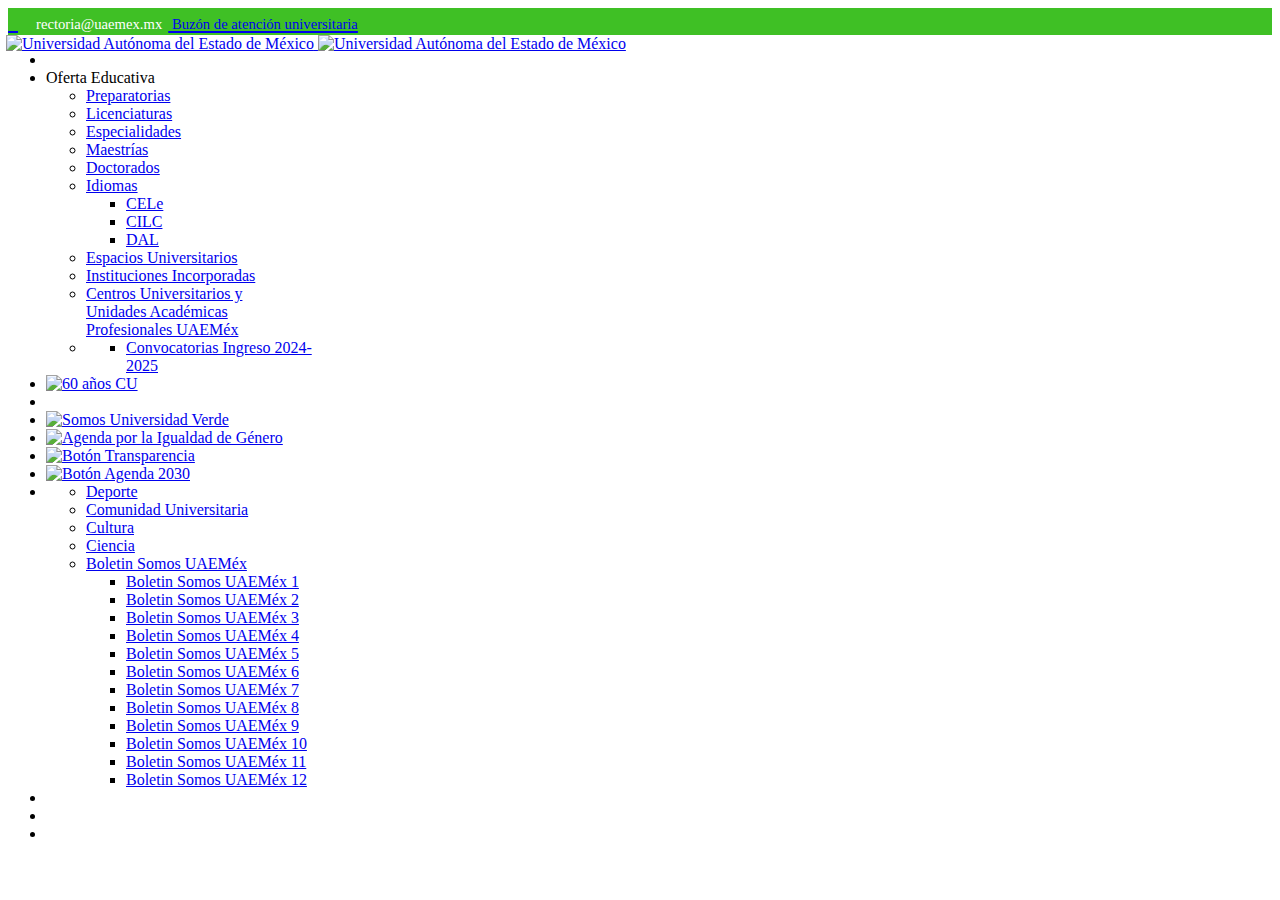
==== a.html @ 8c20fcdf "plantilla" ====
<!DOCTYPE html>
<html lang="en">

<head>
    <meta charset="UTF-8">
    <meta name="viewport" content="width=device-width, initial-scale=1.0">
    <script src="https://kit.fontawesome.com/536c7e6be4.js" crossorigin="anonymous"></script>
    <link href="https://cdn.jsdelivr.net/npm/bootstrap@5.1.3/dist/css/bootstrap.min.css" rel="stylesheet"
        integrity="sha384-1BmE4kWBq78iYhFldvKuhfTAU6auU8tT94WrHftjDbrCEXSU1oBoqyl2QvZ6jIW3" crossorigin="anonymous">
    <link rel="stylesheet" href="top.css">
    <title>Document</title>
</head>

<body>

    <section>
        <div class="body-wrapper">
            <div class="body-innerwrapper">
                <div id="sp-top-bar">
                    <div class="container">
                        <div class="container-inner">
                            <div class="row">
                                <div id="sp-top1" class="col-lg-6">
                                    <div class="sp-column text-center text-lg-start">
                                        <div class="sp-module ">
                                            <div class="sp-module-content">
                                                <div id="mod-custom113" class="mod-custom custom">
                                                    <p style="margin: 0px;"><a href="https://www.facebook.com/UAEMex"
                                                            target="_blank" rel="noopener"><i class="fa fa-facebook"
                                                                aria-hidden="true"></i>&nbsp;</a><a
                                                            href="https://twitter.com/UAEM_MX" target="_blank"
                                                            rel="noopener"><i class="fa-brands fa-x-twitter"
                                                                aria-hidden="true"></i>&nbsp;</a><a
                                                            href="https://www.youtube.com/channel/UCe8Se89aeErlTzKnwhFkOtQ"
                                                            target="_blank" rel="noopener"><i class="fa fa-youtube"
                                                                aria-hidden="true"></i></a>&nbsp;<a
                                                            href="https://www.instagram.com/uaemex_oficial/"
                                                            target="_blank" rel="noopener"><i
                                                                class="fab fa-instagram"></i></a>&nbsp;<a
                                                            href="https://www.tiktok.com/@uaemex" target="_blank"
                                                            rel="noopener"><i class="fab fa-tiktok"></i></a>
                                                        <!--span style="font-size: 19pt;"><a href="#"></a--><i
                                                            class="fa fa-envelope" style="color: #fff;"
                                                            aria-hidden="true"></i><span
                                                            style="font-size: 11pt; color: #fff;">
                                                            rectoria@uaemex.mx</span>
                                                        <!--span class="fa fa-phone" style="color:#fff" aria-hidden="true"> </span><a href="#"><span style="font-size: 12pt;"> 722 226 23 00</span></a>&nbsp;</span-->
                                                        <a href="https://atencion.uaemex.mx/" target="_blank"
                                                            rel="noopener" title="Buzón de atención universitaria"><img
                                                                src="https://www.uaemex.mx/images/headers/logos/Potro%20SAU-03.png"
                                                                alt="" width="10%"><span style="font-size: 11pt;"> Buzón
                                                                de
                                                                atención universitaria</span></a>
                                                    </p>
                                                </div>
                                            </div>
                                        </div>
                                    </div>
                                </div>

                                <div id="sp-top2" class="col-lg-6">
                                    <div class="sp-column text-center text-lg-end">
                                    </div>
                                </div>
                            </div>
                        </div>
                    </div>
                </div>
            </div>
        </div>
    </section>
    <section class="menu">
        <header id="sp-header">
            <div class="container">
                <div class="container-inner">
                    <div class="row" style="position: relative;">
                        <!-- Logo -->
                        <div id="sp-logo" class="col-auto">
                            <div class="sp-column">
                                <div class="logo"><a href="/">
                                        <img class="logo-image  d-none d-lg-inline-block"
                                            srcset="https://www.uaemex.mx/images/2024/logo_menu/uaem-dos-lineas.jpg 1x"
                                            src="https://www.uaemex.mx/images/2024/logo_menu/uaem-dos-lineas.jpg"
                                            height="100px" alt="Universidad Autónoma del Estado de México">
                                        <img class="logo-image-phone d-inline-block d-lg-none"
                                            src="https://www.uaemex.mx/images/2024/logo_menu/uaem-dos-lineas-movil.jpg"
                                            alt="Universidad Autónoma del Estado de México"></a></div>
                            </div>
                        </div>

                        <!-- Menu -->
                        <!-- <div id="sp-menu" class="col-auto flex-auto" style="position: static;">
                            <div class="sp-column d-flex justify-content-end align-items-center">
                                <nav class="sp-megamenu-wrapper d-flex" role="navigation">
                                    <ul class="sp-megamenu-parent menu-animation-fade-up d-none d-lg-block">
                                        <li class="sp-menu-item current-item active"></li>

                                        <li class="sp-menu-item sp-has-child"><span class=" sp-menu-separator">Oferta
                                                Educativa</span>
                                            <div class="sp-dropdown sp-dropdown-main sp-menu-right"
                                                style="width: 240px;">
                                                <div class="sp-dropdown-inner">
                                                    <ul class="sp-dropdown-items">
                                                        <li class="sp-menu-item"><a
                                                                href="/oferta-educativa/preparatorias.html">Preparatorias</a>
                                                        </li>
                                                        <li class="sp-menu-item"><a rel="noopener noreferrer"
                                                                href="http://dep.uaemex.mx/portal/departamentos/planesdeestudio.php"
                                                                target="_blank">Licenciaturas</a></li>
                                                        <li class="sp-menu-item"><a rel="noopener noreferrer"
                                                                href="https://siea.uaemex.mx/posgrados/oferta-acad%C3%A9mica/especialidades.html"
                                                                target="_blank">Especialidades</a></li>
                                                        <li class="sp-menu-item"><a rel="noopener noreferrer"
                                                                href="https://siea.uaemex.mx/posgrados/oferta-acad%C3%A9mica/maestr%C3%ADas.html"
                                                                target="_blank">Maestrías</a></li>
                                                        <li class="sp-menu-item"><a rel="noopener noreferrer"
                                                                href="https://siea.uaemex.mx/posgrados/oferta-acad%C3%A9mica/doctorados.html"
                                                                target="_blank">Doctorados</a></li>
                                                        <li class="sp-menu-item sp-has-child"><a href="#">Idiomas</a>
                                                            <div class="sp-dropdown sp-dropdown-sub sp-menu-right"
                                                                style="width: 240px;">
                                                                <div class="sp-dropdown-inner">
                                                                    <ul class="sp-dropdown-items">
                                                                        <li class="sp-menu-item"><a
                                                                                rel="noopener noreferrer"
                                                                                href="https://sev.uaemex.mx/idiomas/ense%C3%B1anza-de-lenguas.html"
                                                                                target="_blank">CELe</a></li>
                                                                        <li class="sp-menu-item"><a
                                                                                rel="noopener noreferrer"
                                                                                href="https://sev.uaemex.mx/idiomas/lengua-y-cultura/cursos.html"
                                                                                target="_blank">CILC</a></li>
                                                                        <li class="sp-menu-item"><a
                                                                                rel="noopener noreferrer"
                                                                                href="http://web.uaemex.mx/dal/"
                                                                                target="_blank">DAL</a></li>
                                                                    </ul>
                                                                </div>
                                                            </div>
                                                        </li>
                                                        <li class="sp-menu-item"><a
                                                                href="/oferta-educativa/espacios-universitarios.html">Espacios
                                                                Universitarios</a></li>
                                                        <li class="sp-menu-item"><a
                                                                href="/oferta-educativa/instituciones-incorporadas.html">Instituciones
                                                                Incorporadas</a></li>
                                                        <li class="sp-menu-item"><a rel="noopener noreferrer"
                                                                href="https://dcuuaprab.uaemex.mx/"
                                                                target="_blank">Centros Universitarios y Unidades
                                                                Académicas Profesionales UAEMéx</a></li>
                                                        <li class="sp-menu-item sp-has-child">
                                                            <div class="sp-dropdown sp-dropdown-sub sp-menu-right"
                                                                style="width: 240px;">
                                                                <div class="sp-dropdown-inner">
                                                                    <ul class="sp-dropdown-items">
                                                                        <li class="sp-menu-item"><a
                                                                                href="/oferta-educativa/aspirantes/convocatorias-ingreso-2024-2025.html">Convocatorias
                                                                                Ingreso 2024-2025</a></li>
                                                                    </ul>
                                                                </div>
                                                            </div>
                                                        </li>
                                                    </ul>
                                                </div>
                                            </div>
                                        </li>


                                        <li class="sp-menu-item"><a href="/60-años-cu.html"><img
                                                    src="https://www.uaemex.mx/images/2024/iconos/60A-50x45px.png#joomlaImage://local-images/2024/iconos/60A-50x45px.png?width=50&height=45"
                                                    alt="60 años CU"></a></li>
                                        <li class="sp-menu-item"></li>
                                        <li class="sp-menu-item"><a href="/somos-universidad-verde.html"><img
                                                    src="https://www.uaemex.mx/images/2024/iconos/Boton_Verde.png#joomlaImage://local-images/2024/iconos/Boton_Verde.png?width=90&height=45"
                                                    alt="Somos Universidad Verde"></a></li>
                                        <li class="sp-menu-item"><a
                                                href="/mi-universidad/agenda-por-la-igualdad-de-genero.html"><img
                                                    src="https://www.uaemex.mx/images/2024/logo_menu/Boton_Agenda.png#joomlaImage://local-images/2024/logo_menu/Boton_Agenda.png?width=90&height=45"
                                                    alt="Agenda por la Igualdad de Género"></a></li>
                                        <li class="sp-menu-item"><a rel="noopener noreferrer"
                                                href="http://transparencia.uaemex.mx/" target="_blank"><img
                                                    src="https://www.uaemex.mx/images/2024/logo_menu/trasnparencia.png#joomlaImage://local-images/2024/logo_menu/trasnparencia.png?width=90&height=45"
                                                    alt="Botón Transparencia"></a></li>
                                        <li class="sp-menu-item"><a rel="noopener noreferrer"
                                                href="http://www.apoyoacademico.uaemex.mx/daaee/agenda2030.php"
                                                target="_blank"><img
                                                    src="https://www.uaemex.mx/images/2024/logo_menu/agenda2030.png#joomlaImage://local-images/2024/logo_menu/agenda2030.png?width=73&height=45"
                                                    alt="Botón Agenda 2030"></a></li>
                                        <li class="sp-menu-item sp-has-child">
                                            <div class="sp-dropdown sp-dropdown-main sp-menu-right"
                                                style="width: 240px;">
                                                <div class="sp-dropdown-inner">
                                                    <ul class="sp-dropdown-items">
                                                        <li class="sp-menu-item"><a
                                                                href="/somos-uaeméx/deporte.html">Deporte</a></li>
                                                        <li class="sp-menu-item"><a
                                                                href="/somos-uaeméx/comunidad-universitaria.html">Comunidad
                                                                Universitaria</a></li>
                                                        <li class="sp-menu-item"><a
                                                                href="/somos-uaeméx/cultura.html">Cultura</a></li>
                                                        <li class="sp-menu-item"><a
                                                                href="/somos-uaeméx/ciencia.html">Ciencia</a></li>
                                                        <li class="sp-menu-item sp-has-child"><a
                                                                href="/somos-uaeméx/boletín.html">Boletin Somos
                                                                UAEMéx</a>
                                                            <div class="sp-dropdown sp-dropdown-sub sp-menu-right"
                                                                style="width: 240px;">
                                                                <div class="sp-dropdown-inner">
                                                                    <ul class="sp-dropdown-items">
                                                                        <li class="sp-menu-item"><a
                                                                                href="/somos-uaeméx/boletín/boletín-1.html">Boletin
                                                                                Somos UAEMéx 1</a></li>
                                                                        <li class="sp-menu-item"><a
                                                                                href="/somos-uaeméx/boletín/boletín-2.html">Boletin
                                                                                Somos UAEMéx 2</a></li>
                                                                        <li class="sp-menu-item"><a
                                                                                href="/somos-uaeméx/boletín/boletín-3.html">Boletin
                                                                                Somos UAEMéx 3</a></li>
                                                                        <li class="sp-menu-item"><a
                                                                                href="/somos-uaeméx/boletín/boletín-4.html">Boletin
                                                                                Somos UAEMéx 4</a></li>
                                                                        <li class="sp-menu-item"><a
                                                                                href="/somos-uaeméx/boletín/boletín-5.html">Boletin
                                                                                Somos UAEMéx 5</a></li>
                                                                        <li class="sp-menu-item"><a
                                                                                href="/somos-uaeméx/boletín/boletín-6.html">Boletin
                                                                                Somos UAEMéx 6</a></li>
                                                                        <li class="sp-menu-item"><a
                                                                                href="/somos-uaeméx/boletín/boletín-7.html">Boletin
                                                                                Somos UAEMéx 7</a></li>
                                                                        <li class="sp-menu-item"><a
                                                                                href="/somos-uaeméx/boletín/boletín-8.html">Boletin
                                                                                Somos UAEMéx 8</a></li>
                                                                        <li class="sp-menu-item"><a
                                                                                href="/somos-uaeméx/boletín/boletín-9.html">Boletin
                                                                                Somos UAEMéx 9</a></li>
                                                                        <li class="sp-menu-item"><a
                                                                                href="/somos-uaeméx/boletín/boletín-10.html">Boletin
                                                                                Somos UAEMéx 10</a></li>
                                                                        <li class="sp-menu-item"><a
                                                                                href="/somos-uaeméx/boletín/boletín-11.html">Boletin
                                                                                Somos UAEMéx 11</a></li>
                                                                        <li class="sp-menu-item"><a
                                                                                href="/somos-uaeméx/boletín/boletín-12.html">Boletin
                                                                                Somos UAEMéx 12</a></li>
                                                                    </ul>
                                                                </div>
                                                            </div>
                                                        </li>
                                                    </ul>
                                                </div>
                                            </div>
                                        </li>
                                        <li class="sp-menu-item"></li>
                                        <li class="sp-menu-item"></li>
                                        <li class="sp-menu-item"></li>
                                    </ul><a id="offcanvas-toggler" aria-label="Menu" class="offcanvas-toggler-right"
                                        href="#">
                                        <div class="burger-icon" aria-hidden="true">
                                            <span></span><span></span><span></span>
                                        </div>
                                    </a>
                                </nav>

                                <div class="d-none d-lg-flex header-modules align-items-center">

                                </div>

                                <a id="offcanvas-toggler" aria-label="Menu" title="Menu"
                                    class="mega_offcanvas offcanvas-toggler-secondary offcanvas-toggler-right d-flex align-items-center"
                                    href="#">
                                    <div class="burger-icon"><span></span><span></span><span></span></div>
                                </a>
                            </div>
                        </div> -->


                        <div id="sp-menu" class=" flex-auto" style="position: absolute;">
                            <div class="sp-column d-flex justify-content-end align-items-center">
                                <nav class="sp-megamenu-wrapper d-flex" role="navigation">
                                    <ul class="sp-megamenu-parent menu-animation-fade-up d-none d-lg-block">
                                        <li class="sp-menu-item current-item active"></li>
                                        <li class="sp-menu-item sp-has-child"><span class=" sp-menu-separator">Oferta
                                                Educativa</span>
                                            <div class="sp-dropdown sp-dropdown-main sp-menu-right"
                                                style="width: 240px;">
                                                <div class="sp-dropdown-inner">
                                                    <ul class="sp-dropdown-items">
                                                        <li class="sp-menu-item"><a
                                                                href="/oferta-educativa/preparatorias.html">Preparatorias</a>
                                                        </li>
                                                        <li class="sp-menu-item"><a rel="noopener noreferrer"
                                                                href="http://dep.uaemex.mx/portal/departamentos/planesdeestudio.php"
                                                                target="_blank">Licenciaturas</a></li>
                                                        <li class="sp-menu-item"><a rel="noopener noreferrer"
                                                                href="https://siea.uaemex.mx/posgrados/oferta-acad%C3%A9mica/especialidades.html"
                                                                target="_blank">Especialidades</a></li>
                                                        <li class="sp-menu-item"><a rel="noopener noreferrer"
                                                                href="https://siea.uaemex.mx/posgrados/oferta-acad%C3%A9mica/maestr%C3%ADas.html"
                                                                target="_blank">Maestrías</a></li>
                                                        <li class="sp-menu-item"><a rel="noopener noreferrer"
                                                                href="https://siea.uaemex.mx/posgrados/oferta-acad%C3%A9mica/doctorados.html"
                                                                target="_blank">Doctorados</a></li>
                                                        <li class="sp-menu-item sp-has-child"><a href="#">Idiomas</a>
                                                            <div class="sp-dropdown sp-dropdown-sub sp-menu-right"
                                                                style="width: 240px;">
                                                                <div class="sp-dropdown-inner">
                                                                    <ul class="sp-dropdown-items">
                                                                        <li class="sp-menu-item"><a
                                                                                rel="noopener noreferrer"
                                                                                href="https://sev.uaemex.mx/idiomas/ense%C3%B1anza-de-lenguas.html"
                                                                                target="_blank">CELe</a></li>
                                                                        <li class="sp-menu-item"><a
                                                                                rel="noopener noreferrer"
                                                                                href="https://sev.uaemex.mx/idiomas/lengua-y-cultura/cursos.html"
                                                                                target="_blank">CILC</a></li>
                                                                        <li class="sp-menu-item"><a
                                                                                rel="noopener noreferrer"
                                                                                href="http://web.uaemex.mx/dal/"
                                                                                target="_blank">DAL</a></li>
                                                                    </ul>
                                                                </div>
                                                            </div>
                                                        </li>
                                                        <li class="sp-menu-item"><a
                                                                href="/oferta-educativa/espacios-universitarios.html">Espacios
                                                                Universitarios</a></li>
                                                        <li class="sp-menu-item"><a
                                                                href="/oferta-educativa/instituciones-incorporadas.html">Instituciones
                                                                Incorporadas</a></li>
                                                        <li class="sp-menu-item"><a rel="noopener noreferrer"
                                                                href="https://dcuuaprab.uaemex.mx/"
                                                                target="_blank">Centros Universitarios y Unidades
                                                                Académicas Profesionales UAEMéx</a></li>
                                                        <li class="sp-menu-item sp-has-child">
                                                            <div class="sp-dropdown sp-dropdown-sub sp-menu-right"
                                                                style="width: 240px;">
                                                                <div class="sp-dropdown-inner">
                                                                    <ul class="sp-dropdown-items">
                                                                        <li class="sp-menu-item"><a
                                                                                href="/oferta-educativa/aspirantes/convocatorias-ingreso-2024-2025.html">Convocatorias
                                                                                Ingreso 2024-2025</a></li>
                                                                    </ul>
                                                                </div>
                                                            </div>
                                                        </li>
                                                    </ul>
                                                </div>
                                            </div>
                                        </li>
                                        <li class="sp-menu-item"><a href="/60-años-cu.html"><img
                                                    src="https://www.uaemex.mx/images/2024/iconos/60A-50x45px.png#joomlaImage://local-images/2024/iconos/60A-50x45px.png?width=50&height=45"
                                                    alt="60 años CU"></a></li>
                                        <li class="sp-menu-item"></li>
                                        <li class="sp-menu-item"><a href="/somos-universidad-verde.html"><img
                                                    src="https://www.uaemex.mx/images/2024/iconos/Boton_Verde.png#joomlaImage://local-images/2024/iconos/Boton_Verde.png?width=90&height=45"
                                                    alt="Somos Universidad Verde"></a></li>
                                        <li class="sp-menu-item"><a
                                                href="/mi-universidad/agenda-por-la-igualdad-de-genero.html"><img
                                                    src="https://www.uaemex.mx/images/2024/logo_menu/Boton_Agenda.png#joomlaImage://local-images/2024/logo_menu/Boton_Agenda.png?width=90&height=45"
                                                    alt="Agenda por la Igualdad de Género"></a></li>
                                        <li class="sp-menu-item"><a rel="noopener noreferrer"
                                                href="http://transparencia.uaemex.mx/" target="_blank"><img
                                                    src="https://www.uaemex.mx/images/2024/logo_menu/trasnparencia.png#joomlaImage://local-images/2024/logo_menu/trasnparencia.png?width=90&height=45"
                                                    alt="Botón Transparencia"></a></li>
                                        <li class="sp-menu-item"><a rel="noopener noreferrer"
                                                href="http://www.apoyoacademico.uaemex.mx/daaee/agenda2030.php"
                                                target="_blank"><img
                                                    src="https://www.uaemex.mx/images/2024/logo_menu/agenda2030.png#joomlaImage://local-images/2024/logo_menu/agenda2030.png?width=73&height=45"
                                                    alt="Botón Agenda 2030"></a></li>
                                        <li class="sp-menu-item sp-has-child">
                                            <div class="sp-dropdown sp-dropdown-main sp-menu-right"
                                                style="width: 240px;">
                                                <div class="sp-dropdown-inner">
                                                    <ul class="sp-dropdown-items">
                                                        <li class="sp-menu-item"><a
                                                                href="/somos-uaeméx/deporte.html">Deporte</a></li>
                                                        <li class="sp-menu-item"><a
                                                                href="/somos-uaeméx/comunidad-universitaria.html">Comunidad
                                                                Universitaria</a></li>
                                                        <li class="sp-menu-item"><a
                                                                href="/somos-uaeméx/cultura.html">Cultura</a></li>
                                                        <li class="sp-menu-item"><a
                                                                href="/somos-uaeméx/ciencia.html">Ciencia</a></li>
                                                        <li class="sp-menu-item sp-has-child"><a
                                                                href="/somos-uaeméx/boletín.html">Boletin Somos
                                                                UAEMéx</a>
                                                            <div class="sp-dropdown sp-dropdown-sub sp-menu-right"
                                                                style="width: 240px;">
                                                                <div class="sp-dropdown-inner">
                                                                    <ul class="sp-dropdown-items">
                                                                        <li class="sp-menu-item"><a
                                                                                href="/somos-uaeméx/boletín/boletín-1.html">Boletin
                                                                                Somos UAEMéx 1</a></li>
                                                                        <li class="sp-menu-item"><a
                                                                                href="/somos-uaeméx/boletín/boletín-2.html">Boletin
                                                                                Somos UAEMéx 2</a></li>
                                                                        <li class="sp-menu-item"><a
                                                                                href="/somos-uaeméx/boletín/boletín-3.html">Boletin
                                                                                Somos UAEMéx 3</a></li>
                                                                        <li class="sp-menu-item"><a
                                                                                href="/somos-uaeméx/boletín/boletín-4.html">Boletin
                                                                                Somos UAEMéx 4</a></li>
                                                                        <li class="sp-menu-item"><a
                                                                                href="/somos-uaeméx/boletín/boletín-5.html">Boletin
                                                                                Somos UAEMéx 5</a></li>
                                                                        <li class="sp-menu-item"><a
                                                                                href="/somos-uaeméx/boletín/boletín-6.html">Boletin
                                                                                Somos UAEMéx 6</a></li>
                                                                        <li class="sp-menu-item"><a
                                                                                href="/somos-uaeméx/boletín/boletín-7.html">Boletin
                                                                                Somos UAEMéx 7</a></li>
                                                                        <li class="sp-menu-item"><a
                                                                                href="/somos-uaeméx/boletín/boletín-8.html">Boletin
                                                                                Somos UAEMéx 8</a></li>
                                                                        <li class="sp-menu-item"><a
                                                                                href="/somos-uaeméx/boletín/boletín-9.html">Boletin
                                                                                Somos UAEMéx 9</a></li>
                                                                        <li class="sp-menu-item"><a
                                                                                href="/somos-uaeméx/boletín/boletín-10.html">Boletin
                                                                                Somos UAEMéx 10</a></li>
                                                                        <li class="sp-menu-item"><a
                                                                                href="/somos-uaeméx/boletín/boletín-11.html">Boletin
                                                                                Somos UAEMéx 11</a></li>
                                                                        <li class="sp-menu-item"><a
                                                                                href="/somos-uaeméx/boletín/boletín-12.html">Boletin
                                                                                Somos UAEMéx 12</a></li>
                                                                    </ul>
                                                                </div>
                                                            </div>
                                                        </li>
                                                    </ul>
                                                </div>
                                            </div>
                                        </li>
                                        <li class="sp-menu-item"></li>
                                        <li class="sp-menu-item"></li>
                                        <li class="sp-menu-item"></li>
                                    </ul><a id="offcanvas-toggler" aria-label="Menu" class="offcanvas-toggler-right"
                                        href="#">
                                        <div class="burger-icon" aria-hidden="true">
                                            <span></span><span></span><span></span></div>
                                    </a>
                                </nav>

                                <!-- Related Modules -->
                                <div class="d-none d-lg-flex header-modules align-items-center">

                                </div>

                                <!-- if offcanvas position right -->
                                <a id="offcanvas-toggler" aria-label="Menu" title="Menu"
                                    class="mega_offcanvas offcanvas-toggler-secondary offcanvas-toggler-right d-flex align-items-center"
                                    href="#">
                                    <div class="burger-icon"><span></span><span></span><span></span></div>
                                </a>
                            </div>
                        </div>
                    </div>
                </div>
            </div>
        </header>
    </section>





    <!-- Unicons CSS -->
    <link rel="stylesheet" href="https://unicons.iconscout.com/release/v4.0.0/css/line.css" />
    <link href="https://cdn.jsdelivr.net/npm/bootstrap@5.1.3/dist/css/bootstrap.min.css" rel="stylesheet"
        integrity="sha384-1BmE4kWBq78iYhFldvKuhfTAU6auU8tT94WrHftjDbrCEXSU1oBoqyl2QvZ6jIW3" crossorigin="anonymous">


</body>

</html>
---- top.css ----
body.ltr.offcanvs-position-right .body-wrapper {
    right: 0;
}

.body-wrapper {
    position: relative;
    -webkit-transition: 0.4s;
    transition: 0.4s;
    backface-visibility: hidden;
}
.body-innerwrapper {
    overflow-x: hidden;
}
#sp-top-bar {
    /* height: 50px !important; */
    background-image: url(https://www.uaemex.mx/images/2021/pleca-arriba.jpg) !important;
    /* background-attachment: fixed !important; */
    background-image: no-repeat;
    background-image: center;
    -webkit-background-size: cover;
    -moz-background-size: cover;
    -o-background-size: cover;
    background-size: cover;
    padding: 0px !important;
}
#sp-top-bar {
    font-size: 1.5rem !important;
}
#sp-top-bar {
    background: #3fc025;
    color: #aaaaaa;
}
#sp-top-bar {
    padding: 8px 0;
    font-size: 0.875rem;
}
*, ::after, ::before {
    box-sizing: border-box;
}
* {
    -webkit-box-sizing: border-box;
    -moz-box-sizing: border-box;
    box-sizing: border-box;
}
user agent stylesheet
.div {
    display: block;
    unicode-bidi: isolate;
}
.container {
    padding-left: 10px !important;
    padding-right: 10px !important;
}
@media (min-width: 1400px) {
    .container, .container-lg, .container-md, .container-sm, .container-xl, .container-xxl {
        max-width: 1320px;
    }
}

.row {
    --bs-gutter-x: 1.5rem;
    --bs-gutter-y: 0;
    display: flex
;
    flex-wrap: wrap;
    margin-top: calc(-1* var(--bs-gutter-y));
    margin-right: calc(-.5* var(--bs-gutter-x));
    margin-left: calc(-.5* var(--bs-gutter-x));
}

@media (min-width: 992px) {
    .col-lg-6 {
        flex: 0 0 auto;
        width: 50%;
    }
}
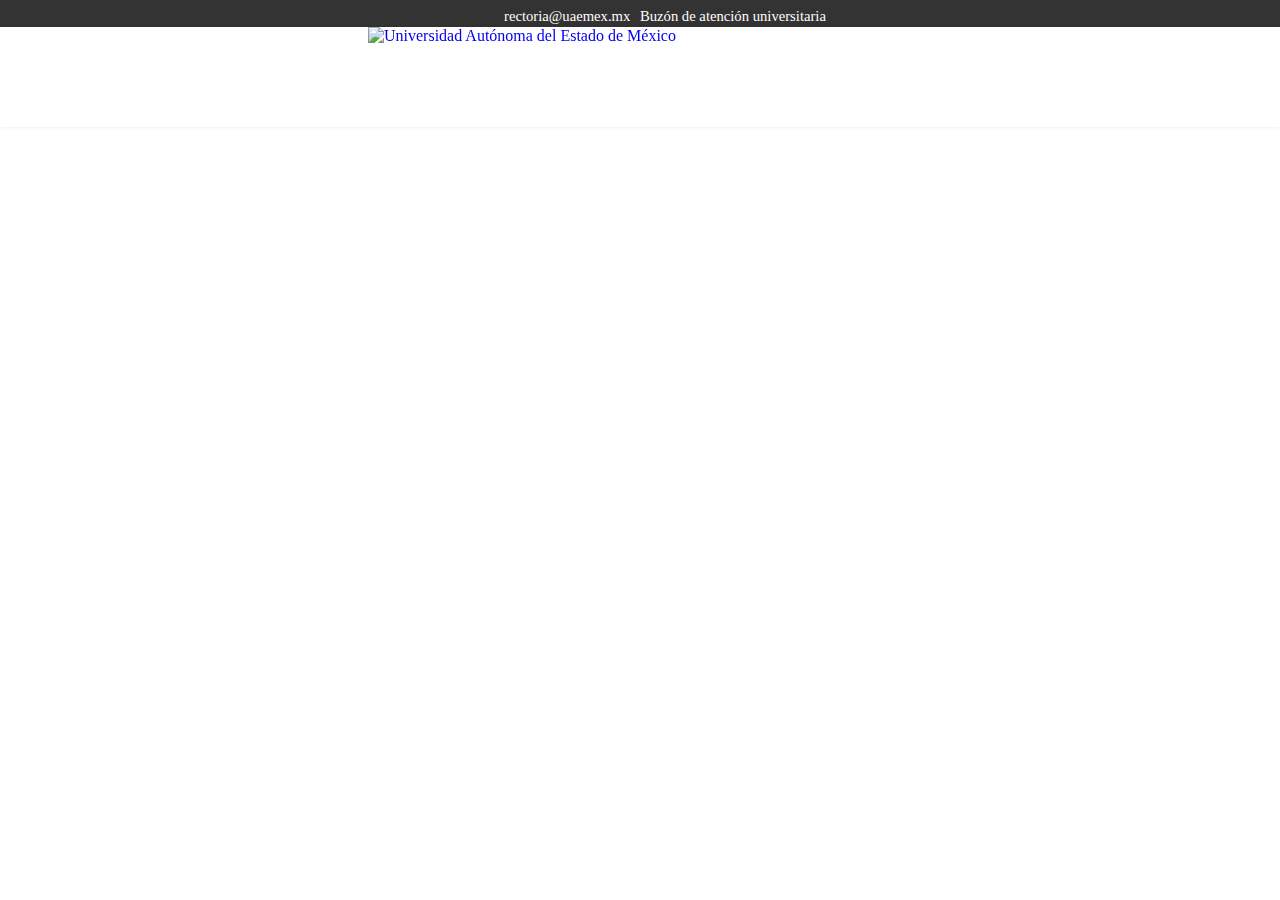
==== commit 060e779c: "plantilla f_s/menu" ====
--- a/a.html
+++ b/a.html
@@ -280,7 +280,7 @@
                                     <ul class="sp-megamenu-parent menu-animation-fade-up d-none d-lg-block">
                                         <li class="sp-menu-item current-item active"></li>
                                         <li class="sp-menu-item sp-has-child"><span class=" sp-menu-separator">Oferta
-                                                Educativa</span>
+                                                Educativa <i class="fa-solid fa-angle-up fa-flip-vertical"></i></span>
                                             <div class="sp-dropdown sp-dropdown-main sp-menu-right"
                                                 style="width: 240px;">
                                                 <div class="sp-dropdown-inner">
@@ -347,7 +347,7 @@
                                                 </div>
                                             </div>
                                         </li>
-                                        <li class="sp-menu-item"><a href="/60-años-cu.html"><img
+                                         <li class="sp-menu-item"><a href="/60-años-cu.html"><img
                                                     src="https://www.uaemex.mx/images/2024/iconos/60A-50x45px.png#joomlaImage://local-images/2024/iconos/60A-50x45px.png?width=50&height=45"
                                                     alt="60 años CU"></a></li>
                                         <li class="sp-menu-item"></li>
@@ -366,7 +366,7 @@
                                                 href="http://www.apoyoacademico.uaemex.mx/daaee/agenda2030.php"
                                                 target="_blank"><img
                                                     src="https://www.uaemex.mx/images/2024/logo_menu/agenda2030.png#joomlaImage://local-images/2024/logo_menu/agenda2030.png?width=73&height=45"
-                                                    alt="Botón Agenda 2030"></a></li>
+                                                    alt="Botón Agenda 2030"></a></li> 
                                         <li class="sp-menu-item sp-has-child">
                                             <div class="sp-dropdown sp-dropdown-main sp-menu-right"
                                                 style="width: 240px;">
@@ -448,11 +448,11 @@
                                 </div>
 
                                 <!-- if offcanvas position right -->
-                                <a id="offcanvas-toggler" aria-label="Menu" title="Menu"
+                                <!-- <a id="offcanvas-toggler" aria-label="Menu" title="Menu"
                                     class="mega_offcanvas offcanvas-toggler-secondary offcanvas-toggler-right d-flex align-items-center"
                                     href="#">
                                     <div class="burger-icon"><span></span><span></span><span></span></div>
-                                </a>
+                                </a> -->
                             </div>
                         </div>
                     </div>
@@ -461,6 +461,29 @@
         </header>
     </section>
 
+<!-- Botón del menú hamburguesa -->
+<a id="offcanvas-toggler" aria-label="Menu" title="Menu" href="#">
+    <div class="burger-icon">
+        <span></span>
+        <span></span>
+        <span></span>
+    </div>
+</a>
+
+<!-- Contenido del Offcanvas (el menú lateral) -->
+<div id="offcanvas-menu" class="offcanvas-menu">
+    <div class="offcanvas-header">
+        <button id="close-btn" class="close-btn" aria-label="Cerrar Menu">&times;</button>
+    </div>
+    <div class="offcanvas-body">
+        <ul class="menu-list">
+            <li><a href="#">Inicio</a></li>
+            <li><a href="#">Sobre Nosotros</a></li>
+            <li><a href="#">Servicios</a></li>
+            <li><a href="#">Contacto</a></li>
+        </ul>
+    </div>
+</div>
 
 
 
@@ -470,6 +493,33 @@
     <link href="https://cdn.jsdelivr.net/npm/bootstrap@5.1.3/dist/css/bootstrap.min.css" rel="stylesheet"
         integrity="sha384-1BmE4kWBq78iYhFldvKuhfTAU6auU8tT94WrHftjDbrCEXSU1oBoqyl2QvZ6jIW3" crossorigin="anonymous">
 
+<script>
+    document.addEventListener('DOMContentLoaded', function() {
+        var submenuItems = document.querySelectorAll('.sp-megamenu-parent > li > span');
+
+        submenuItems.forEach(function(item) {
+            item.addEventListener('mouseover', function(event) {
+                var parent = this.parentElement;
+                parent.classList.add('active');
+            });
+
+            item.parentElement.addEventListener('mouseover', function() {
+                var parent = this;
+                parent.classList.add('active');
+            });
+
+            item.parentElement.addEventListener('mouseout', function(event) {
+                var parent = this;
+                // Verifica si el ratón aún está sobre el submenu o el item
+                if (!parent.contains(event.relatedTarget)) {
+                    parent.classList.remove('active');
+                }
+            });
+        });
+    });
+</script>
+
+
 
 </body>
 
--- a/top.css
+++ b/top.css
@@ -1,5 +1,9 @@
 body.ltr.offcanvs-position-right .body-wrapper {
     right: 0;
+}
+
+#sp-top-bar a{
+    text-decoration: none;
 }
 
 .body-wrapper {
@@ -7,6 +11,30 @@
     -webkit-transition: 0.4s;
     transition: 0.4s;
     backface-visibility: hidden;
+}
+*, ::after, ::before {
+    box-sizing: border-box;
+}
+body, .sp-preloader {
+    background-color: #ffffff;
+    color: #252525;
+}
+body {
+    text-rendering: auto;
+    -webkit-font-smoothing: antialiased;
+    -moz-osx-font-smoothing: grayscale;
+}
+body {
+    margin: 0;
+    font-family: var(--bs-body-font-family);
+    font-size: var(--bs-body-font-size);
+    font-weight: var(--bs-body-font-weight);
+    line-height: var(--bs-body-line-height);
+    color: var(--bs-body-color);
+    text-align: var(--bs-body-text-align);
+    background-color: var(--bs-body-bg);
+    -webkit-text-size-adjust: 100%;
+    -webkit-tap-highlight-color: transparent;
 }
 .body-innerwrapper {
     overflow-x: hidden;
@@ -23,57 +51,575 @@
     background-size: cover;
     padding: 0px !important;
 }
+
 #sp-top-bar {
     font-size: 1.5rem !important;
 }
 #sp-top-bar {
-    background: #3fc025;
+    background: #333333;
     color: #aaaaaa;
 }
 #sp-top-bar {
     padding: 8px 0;
     font-size: 0.875rem;
 }
-*, ::after, ::before {
-    box-sizing: border-box;
-}
-* {
-    -webkit-box-sizing: border-box;
-    -moz-box-sizing: border-box;
-    box-sizing: border-box;
-}
-user agent stylesheet
-.div {
-    display: block;
-    unicode-bidi: isolate;
-}
 .container {
     padding-left: 10px !important;
     padding-right: 10px !important;
 }
+.container {
+    padding-left: 15px;
+    padding-right: 15px;
+}
 @media (min-width: 1400px) {
     .container, .container-lg, .container-md, .container-sm, .container-xl, .container-xxl {
         max-width: 1320px;
     }
 }
-
+@media (min-width: 1200px) {
+    .container, .container-lg, .container-md, .container-sm, .container-xl {
+        max-width: 1140px;
+    }
+}
+@media (min-width: 992px) {
+    .container, .container-lg, .container-md, .container-sm {
+        max-width: 960px;
+    }
+}
+@media (min-width: 768px) {
+    .container, .container-md, .container-sm {
+        max-width: 720px;
+    }
+}
+@media (min-width: 576px) {
+    .container, .container-sm {
+        max-width: 540px;
+    }
+}
+.container, .container-fluid, .container-lg, .container-md, .container-sm, .container-xl, .container-xxl {
+    --bs-gutter-x: 1.5rem;
+    --bs-gutter-y: 0;
+    width: 100%;
+    padding-right: calc(var(--bs-gutter-x)* .5);
+    padding-left: calc(var(--bs-gutter-x)* .5);
+    margin-right: auto;
+    margin-left: auto;
+}
+.row {
+    --bs-gutter-x: 1.875rem;
+}
 .row {
     --bs-gutter-x: 1.5rem;
     --bs-gutter-y: 0;
-    display: flex
-;
+    display: flex;
     flex-wrap: wrap;
     margin-top: calc(-1* var(--bs-gutter-y));
     margin-right: calc(-.5* var(--bs-gutter-x));
     margin-left: calc(-.5* var(--bs-gutter-x));
 }
-
 @media (min-width: 992px) {
-    .col-lg-6 {
-        flex: 0 0 auto;
-        width: 50%;
-    }
-}
-
-
-
+    .text-lg-start {
+        text-align: left !important;
+    }
+}
+.text-center {
+    text-align: center !important;
+}
+#sp-top-bar .sp-module {
+    display: inline-block;
+    margin: 0 0 0 1.25rem;
+}
+#sp-top-bar{
+ background-size:cover;
+}
+#sp-top-bar a {
+    color: #fff !important;
+}
+
+#sp-header {
+    background: #ffffff;
+}
+#sp-header {
+    height: 100px;
+    width: 100%;
+    position: relative;
+    z-index: 99;
+    box-shadow: 0 0 4px 0 rgba(0, 0, 0, 0.1);
+    animation: spFadeIn 0.5s;
+}
+.container {
+    padding-left: 10px !important;
+    padding-right: 10px !important;
+}
+.container {
+    padding-left: 15px;
+    padding-right: 15px;
+}
+@media (min-width: 1400px) {
+    .container, .container-lg, .container-md, .container-sm, .container-xl, .container-xxl {
+        max-width: 1320px;
+    }
+}
+@media (min-width: 1200px) {
+    .container, .container-lg, .container-md, .container-sm, .container-xl {
+        max-width: 1140px;
+    }
+}
+@media (min-width: 992px) {
+    .container, .container-lg, .container-md, .container-sm {
+        max-width: 960px;
+    }
+}
+@media (min-width: 768px) {
+    .container, .container-md, .container-sm {
+        max-width: 720px;
+    }
+}
+@media (min-width: 576px) {
+    .container, .container-sm {
+        max-width: 540px;
+    }
+}
+.container, .container-fluid, .container-lg, .container-md, .container-sm, .container-xl, .container-xxl {
+    --bs-gutter-x: 1.5rem;
+    --bs-gutter-y: 0;
+    width: 100%;
+    padding-right: calc(var(--bs-gutter-x)* .5);
+    padding-left: calc(var(--bs-gutter-x)* .5);
+    margin-right: auto;
+    margin-left: auto;
+}
+.row {
+    --bs-gutter-x: 1.875rem;
+}
+.row {
+    --bs-gutter-x: 1.5rem;
+    --bs-gutter-y: 0;
+    display: flex;
+    flex-wrap: wrap;
+    margin-top: calc(-1* var(--bs-gutter-y));
+    margin-right: calc(-.5* var(--bs-gutter-x));
+    margin-left: calc(-.5* var(--bs-gutter-x));
+}
+@media (min-width: 992px) {
+    .text-lg-start {
+        text-align: left !important;
+    }
+}
+.text-center {
+    text-align: center !important;
+}
+#sp-top-bar .sp-module {
+    display: inline-block;
+    margin: 0 0 0 1.25rem;
+}
+#sp-top-bar{
+ background-size:cover;
+}
+#sp-top-bar a {
+    color: #fff !important;
+}
+
+#sp-header {
+    background: #ffffff;
+}
+#sp-header {
+    height: 100px;
+    width: 100%;
+    position: relative;
+    z-index: 99;
+    box-shadow: 0 0 4px 0 rgba(0, 0, 0, 0.1);
+    animation: spFadeIn 0.5s;
+}
+#sp-logo {
+    background: none !important;
+    border-right: 0px solid #897b29 !important;
+    padding-right: 0px !important;
+    padding-left: 0px !important;
+}
+.col-auto {
+    flex: 0 0 auto;
+    width: auto;
+}
+.row>* {
+    flex-shrink: 0;
+    width: 100%;
+    max-width: 100%;
+    padding-right: calc(var(--bs-gutter-x)* .5);
+    padding-left: calc(var(--bs-gutter-x)* .5);
+    margin-top: var(--bs-gutter-y);
+}
+.flex-auto {
+    flex: auto;
+}
+.col-auto {
+    flex: 0 0 auto;
+    width: auto;
+}
+.row>* {
+    flex-shrink: 0;
+    width: 100%;
+    max-width: 100%;
+    padding-right: calc(var(--bs-gutter-x)* .5);
+    padding-left: calc(var(--bs-gutter-x)* .5);
+    margin-top: var(--bs-gutter-y);
+}
+.logo-image {
+    height: 100px;
+}
+@media (min-width: 992px) {
+    .d-lg-inline-block {
+        display: inline-block !important;
+    }
+}
+.d-none {
+    display: none !important;
+}
+img {
+    display: inherit !important;
+}
+img {
+    display: block;
+    max-width: 100%;
+    height: auto;
+}
+img, svg {
+    vertical-align: middle;
+}
+img {
+    vertical-align: middle;
+}
+.logo-image-phone {
+    height: 100px;
+}
+@media (min-width: 992px) {
+    .d-lg-none {
+        display: none !important;
+    }
+}
+
+.d-inline-block {
+    display: inline-block !important;
+}
+img {
+    display: inherit !important;
+}
+img {
+    display: block;
+    max-width: 100%;
+    height: auto;
+}
+img, svg {
+    vertical-align: middle;
+}
+img {
+    vertical-align: middle;
+}
+#sp-menu>.sp-column {
+    height: 100%;
+}
+.justify-content-end {
+    /* justify-content: flex-end !important; */
+    /* justify-content: right !important; */
+}
+.align-items-center {
+    align-items: center !important;
+}
+.justify-content-end {
+    justify-content: flex-end !important;
+}
+.d-flex {
+    display: flex !important;
+}
+
+.sp-megamenu-wrapper .d-flex{
+display: flex !important;
+}
+nav {
+    display: block;
+    unicode-bidi: isolate;
+}
+
+.sp-megamenu-parent {
+    list-style: none;
+    padding: 0;
+    margin: 0 -15px;
+    z-index: 99;
+    display: block;
+    float: right;
+    position: relative;
+}
+@media (min-width: 992px) {
+    .d-lg-block {
+        display: block !important;
+    }
+}
+.d-none {
+    display: none !important;
+}
+dl, ol, ul {
+    margin-top: 0;
+    margin-bottom: 1rem;
+}
+ol, ul {
+    padding-left: 2rem;
+}
+#sp-header nav.sp-megamenu-wrapper #offcanvas-toggler {
+    display: none;
+}
+body.ltr #offcanvas-toggler.offcanvas-toggler-right {
+    float: left !important;
+}
+body.ltr #offcanvas-toggler.offcanvas-toggler-right {
+    float: right;
+    margin-left: 20px;
+}
+#offcanvas-toggler {
+    display: inline-flex;
+    align-items: center;
+    height: 100px;
+    line-height: 100px;
+    font-size: 20px;
+}
+
+.sp-megamenu-parent>li {
+    display: inline-block;
+    position: relative;
+    padding: 0;
+}
+.sp-megamenu-parent > li > span {
+    /* font-size: 13px !important; */
+    font-size: 12px !important;
+}
+.sp-megamenu-parent > li > a, .sp-megamenu-parent > li > span {
+    /* padding: 0 10px !important; */
+    padding: 0 2px !important;
+}
+.sp-megamenu-parent>li>a, .sp-megamenu-parent>li>span {
+    display: inline-block;
+    padding: 0 15px;
+    line-height: 100px;
+    font-size: 14px;
+    margin: 0;
+}
+body.ltr .sp-megamenu-parent .sp-dropdown.sp-dropdown-main.sp-menu-right {
+    left: 0;
+}
+.sp-megamenu-parent .sp-dropdown.sp-dropdown-main {
+    top: 100%;
+}
+.sp-megamenu-parent .sp-dropdown {
+    margin: 0;
+    position: absolute;
+    z-index: 10;
+    display: none;
+}
+.sp-megamenu-parent .sp-dropdown .sp-dropdown-inner {
+    background: #ffffff;
+}
+.sp-megamenu-parent .sp-dropdown .sp-dropdown-inner {
+    box-shadow: 0 3px 5px 0 rgba(0, 0, 0, 0.2);
+    padding: 20px;
+}
+.sp-megamenu-parent .sp-dropdown .sp-dropdown-items {
+    list-style: none;
+    padding: 0;
+    margin: 0;
+}
+ol ol, ol ul, ul ol, ul ul {
+    margin-bottom: 0;
+}
+dl, ol, ul {
+    margin-top: 0;
+    margin-bottom: 1rem;
+}
+ol, ul {
+    padding-left: 2rem;
+}
+.sp-megamenu-parent .sp-dropdown li.sp-menu-item {
+    margin-left: 18px;
+}
+.sp-megamenu-parent .sp-dropdown li.sp-menu-item {
+    display: block;
+    padding: 0;
+    position: relative;
+}
+.sp-megamenu-parent .sp-dropdown li.sp-menu-item > a, .sp-megamenu-parent .sp-dropdown li.sp-menu-item span:not(.sp-menu-badge) {
+    /* font-size: 14px; */
+    font-size: 12px !important;
+}
+.sp-megamenu-parent .sp-dropdown li.sp-menu-item>a {
+    color: #252525;
+}
+.sp-megamenu-parent .sp-dropdown li.sp-menu-item>a, .sp-megamenu-parent .sp-dropdown li.sp-menu-item span:not(.sp-menu-badge) {
+    font-size: 14px;
+    line-height: 1;
+    display: inline-block;
+    padding: 8px 0;
+    cursor: pointer;
+}
+
+body.ltr .sp-megamenu-parent>li.sp-has-child>span:after {
+    font-family: "Font Awesome 6 Free";
+    content: "";
+    float: right;
+    margin-left: 7px;
+    font-weight: 900;
+}
+
+.sp-megamenu-parent>li {
+    display: inline-block;
+    position: relative;
+    padding: 0;
+}
+.sp-megamenu-parent > li > span {
+    /* font-size: 13px !important; */
+    font-size: 12px !important;
+}
+.sp-megamenu-parent > li > a, .sp-megamenu-parent > li > span {
+    /* padding: 0 10px !important; */
+    padding: 0 2px !important;
+}
+.sp-megamenu-parent>li>a, .sp-megamenu-parent>li>span {
+    display: inline-block;
+    padding: 0 15px;
+    line-height: 100px;
+    font-size: 14px;
+    margin: 0;
+}
+body.ltr .sp-megamenu-parent>li.sp-has-child>span:after {
+    font-family: "Font Awesome 6 Free";
+    content: "";
+    float: right;
+    margin-left: 7px;
+    font-weight: 900;
+}
+#sp-header nav.sp-megamenu-wrapper #offcanvas-toggler {
+    display: none;
+}
+body.ltr #offcanvas-toggler.offcanvas-toggler-right {
+    float: left !important;
+}
+body.ltr #offcanvas-toggler.offcanvas-toggler-right {
+    float: right;
+    margin-left: 20px;
+}
+#offcanvas-toggler {
+    display: inline-flex;
+    align-items: center;
+    height: 100px;
+    line-height: 100px;
+    font-size: 20px;
+}
+.burger-icon {
+    width: 25px;
+    cursor: pointer;
+    margin-left: 20px;
+}
+.burger-icon>span {
+    display: block;
+    height: 2px;
+    background-color: #000000;
+    margin: 5px 0;
+    transition: background-color 0.3s ease-in, opacity 0.3s ease-in, transform 0.3s ease-in;
+}
+.sp-megamenu-parent > li.active > .sp-dropdown {
+    display: block;
+}
+.sp-menu-item a{
+    text-decoration: none;
+}
+.sp-menu-item > a:hover {
+    color: #154d23 !important;  /* Cambia el color de la letra */
+    border-bottom: #958419 solid 1px !important; /* Cambia el color de la línea debajo */
+}
+
+/* Estilos para el icono de hamburguesa */
+.burger-icon {
+    display: flex;
+    flex-direction: column;
+    justify-content: space-between;
+    width: 25px;
+    height: 20px;
+}
+
+.burger-icon span {
+    background-color: #000;
+    height: 4px;
+    width: 100%;
+    border-radius: 2px;
+}
+
+/* Estilos del Offcanvas */
+.offcanvas-menu {
+    position: fixed;
+    top: 0;
+    right: -250px; /* Inicialmente fuera de la pantalla */
+    width: 250px;
+    height: 100%;
+    background-color: #333;
+    color: #fff;
+    transition: right 0.3s ease-in-out;
+    padding: 20px;
+    display: none; /* Ocultamos el menú por defecto */
+}
+
+.offcanvas-menu.open {
+    right: 0; /* El menú se mueve hacia la izquierda */
+    display: block; /* Ahora se muestra cuando tiene la clase 'open' */
+}
+
+.offcanvas-menu .offcanvas-header {
+    display: flex;
+    justify-content: flex-end;
+}
+
+.close-btn {
+    background: none;
+    border: none;
+    color: white;
+    font-size: 30px;
+}
+
+.offcanvas-menu .menu-list {
+    list-style: none;
+    padding: 0;
+}
+
+.offcanvas-menu .menu-list li {
+    margin: 20px 0;
+}
+
+.offcanvas-menu .menu-list li a {
+    color: white;
+    text-decoration: none;
+    font-size: 18px;
+    display: block;
+}
+
+/* Media query para pantallas menores a 700px */
+@media (max-width: 700px) {
+    .burger-icon {
+        display: block; /* Mostrar el botón de hamburguesa solo en pantallas pequeñas */
+    }
+
+    /* Asegúrate de que el menú no sea visible hasta que se abra */
+    #offcanvas-menu {
+        display: none; /* El menú está oculto por defecto */
+    }
+
+    /* Mostrar el menú offcanvas cuando tenga la clase 'open' */
+    .offcanvas-menu.open {
+        display: block;
+    }
+}
+
+/* Asegúrate de ocultar el menú en pantallas grandes */
+@media (min-width: 701px) {
+    .burger-icon {
+        display: none; /* Ocultar el menú hamburguesa */
+    }
+    #offcanvas-menu {
+        display: block; /* El menú estará visible en pantallas grandes */
+    }
+}
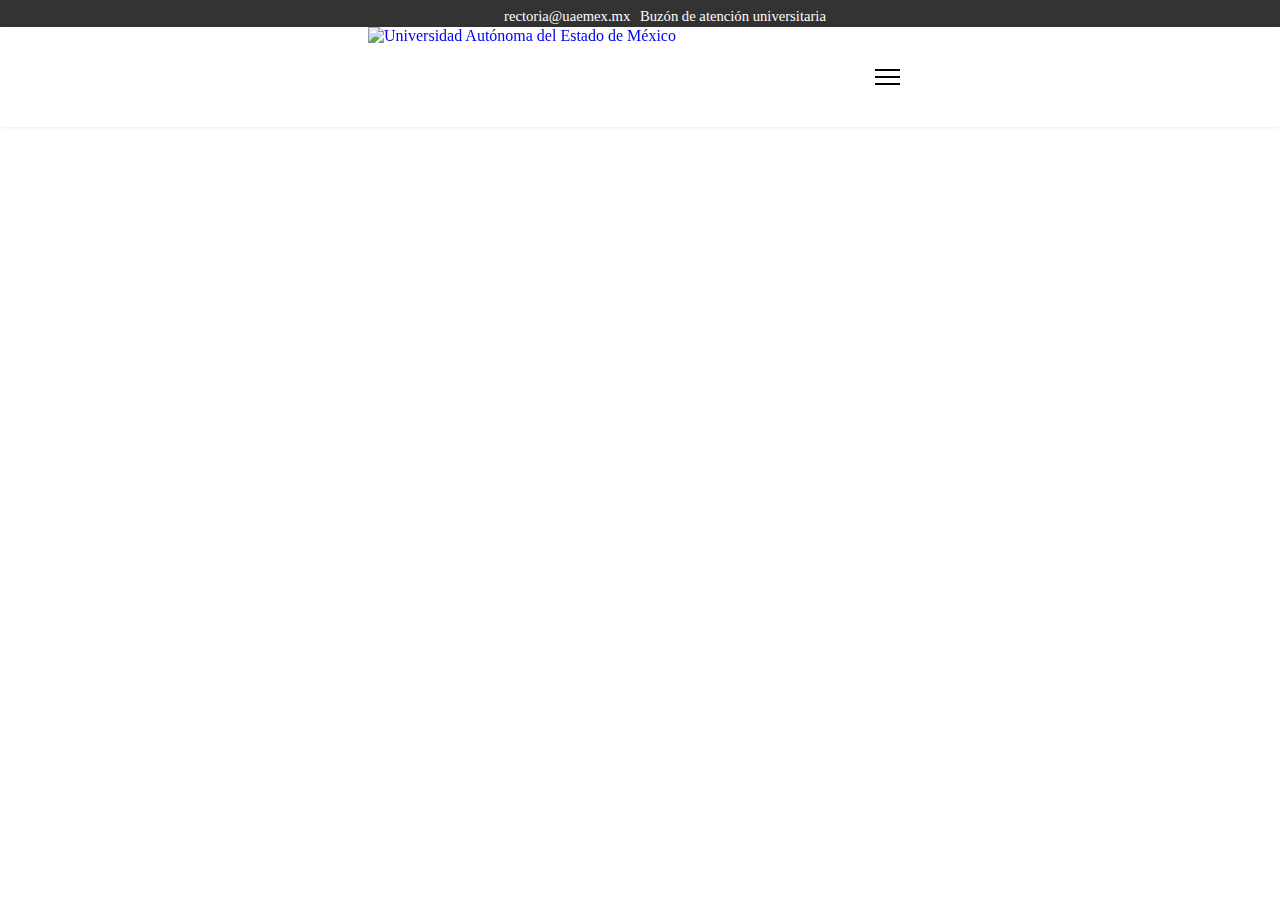
==== commit c0320017: "pnatilla 2.0" ====
--- a/a.html
+++ b/a.html
@@ -280,7 +280,7 @@
                                     <ul class="sp-megamenu-parent menu-animation-fade-up d-none d-lg-block">
                                         <li class="sp-menu-item current-item active"></li>
                                         <li class="sp-menu-item sp-has-child"><span class=" sp-menu-separator">Oferta
-                                                Educativa <i class="fa-solid fa-angle-up fa-flip-vertical"></i></span>
+                                                Educativa</span>
                                             <div class="sp-dropdown sp-dropdown-main sp-menu-right"
                                                 style="width: 240px;">
                                                 <div class="sp-dropdown-inner">
@@ -347,7 +347,7 @@
                                                 </div>
                                             </div>
                                         </li>
-                                         <li class="sp-menu-item"><a href="/60-años-cu.html"><img
+                                        <li class="sp-menu-item"><a href="/60-años-cu.html"><img
                                                     src="https://www.uaemex.mx/images/2024/iconos/60A-50x45px.png#joomlaImage://local-images/2024/iconos/60A-50x45px.png?width=50&height=45"
                                                     alt="60 años CU"></a></li>
                                         <li class="sp-menu-item"></li>
@@ -366,7 +366,7 @@
                                                 href="http://www.apoyoacademico.uaemex.mx/daaee/agenda2030.php"
                                                 target="_blank"><img
                                                     src="https://www.uaemex.mx/images/2024/logo_menu/agenda2030.png#joomlaImage://local-images/2024/logo_menu/agenda2030.png?width=73&height=45"
-                                                    alt="Botón Agenda 2030"></a></li> 
+                                                    alt="Botón Agenda 2030"></a></li>
                                         <li class="sp-menu-item sp-has-child">
                                             <div class="sp-dropdown sp-dropdown-main sp-menu-right"
                                                 style="width: 240px;">
@@ -448,11 +448,11 @@
                                 </div>
 
                                 <!-- if offcanvas position right -->
-                                <!-- <a id="offcanvas-toggler" aria-label="Menu" title="Menu"
+                                <a id="offcanvas-toggler" aria-label="Menu" title="Menu"
                                     class="mega_offcanvas offcanvas-toggler-secondary offcanvas-toggler-right d-flex align-items-center"
                                     href="#">
                                     <div class="burger-icon"><span></span><span></span><span></span></div>
-                                </a> -->
+                                </a>
                             </div>
                         </div>
                     </div>
@@ -461,29 +461,6 @@
         </header>
     </section>
 
-<!-- Botón del menú hamburguesa -->
-<a id="offcanvas-toggler" aria-label="Menu" title="Menu" href="#">
-    <div class="burger-icon">
-        <span></span>
-        <span></span>
-        <span></span>
-    </div>
-</a>
-
-<!-- Contenido del Offcanvas (el menú lateral) -->
-<div id="offcanvas-menu" class="offcanvas-menu">
-    <div class="offcanvas-header">
-        <button id="close-btn" class="close-btn" aria-label="Cerrar Menu">&times;</button>
-    </div>
-    <div class="offcanvas-body">
-        <ul class="menu-list">
-            <li><a href="#">Inicio</a></li>
-            <li><a href="#">Sobre Nosotros</a></li>
-            <li><a href="#">Servicios</a></li>
-            <li><a href="#">Contacto</a></li>
-        </ul>
-    </div>
-</div>
 
 
 
@@ -493,33 +470,22 @@
     <link href="https://cdn.jsdelivr.net/npm/bootstrap@5.1.3/dist/css/bootstrap.min.css" rel="stylesheet"
         integrity="sha384-1BmE4kWBq78iYhFldvKuhfTAU6auU8tT94WrHftjDbrCEXSU1oBoqyl2QvZ6jIW3" crossorigin="anonymous">
 
-<script>
-    document.addEventListener('DOMContentLoaded', function() {
-        var submenuItems = document.querySelectorAll('.sp-megamenu-parent > li > span');
-
-        submenuItems.forEach(function(item) {
-            item.addEventListener('mouseover', function(event) {
-                var parent = this.parentElement;
-                parent.classList.add('active');
-            });
-
-            item.parentElement.addEventListener('mouseover', function() {
-                var parent = this;
-                parent.classList.add('active');
-            });
-
-            item.parentElement.addEventListener('mouseout', function(event) {
-                var parent = this;
-                // Verifica si el ratón aún está sobre el submenu o el item
-                if (!parent.contains(event.relatedTarget)) {
+    <script>
+        document.addEventListener('DOMContentLoaded', function() {
+            var submenuItems = document.querySelectorAll('.sp-megamenu-parent > li > span');
+            submenuItems.forEach(function(item) {
+                item.addEventListener('mouseover', function(event) {
+                    var parent = this.parentElement;
+                    parent.classList.add('active');
+                });
+
+                item.addEventListener('mouseout', function(event) {
+                    var parent = this.parentElement;
                     parent.classList.remove('active');
-                }
+                });
             });
         });
-    });
-</script>
-
-
+    </script>
 
 </body>
 
--- a/top.css
+++ b/top.css
@@ -1,9 +1,8 @@
 body.ltr.offcanvs-position-right .body-wrapper {
     right: 0;
 }
-
-#sp-top-bar a{
-    text-decoration: none;
+a{
+    text-decoration: none !important;
 }
 
 .body-wrapper {
@@ -526,100 +525,5 @@
 .sp-megamenu-parent > li.active > .sp-dropdown {
     display: block;
 }
-.sp-menu-item a{
-    text-decoration: none;
-}
-.sp-menu-item > a:hover {
-    color: #154d23 !important;  /* Cambia el color de la letra */
-    border-bottom: #958419 solid 1px !important; /* Cambia el color de la línea debajo */
-}
-
-/* Estilos para el icono de hamburguesa */
-.burger-icon {
-    display: flex;
-    flex-direction: column;
-    justify-content: space-between;
-    width: 25px;
-    height: 20px;
-}
-
-.burger-icon span {
-    background-color: #000;
-    height: 4px;
-    width: 100%;
-    border-radius: 2px;
-}
-
-/* Estilos del Offcanvas */
-.offcanvas-menu {
-    position: fixed;
-    top: 0;
-    right: -250px; /* Inicialmente fuera de la pantalla */
-    width: 250px;
-    height: 100%;
-    background-color: #333;
-    color: #fff;
-    transition: right 0.3s ease-in-out;
-    padding: 20px;
-    display: none; /* Ocultamos el menú por defecto */
-}
-
-.offcanvas-menu.open {
-    right: 0; /* El menú se mueve hacia la izquierda */
-    display: block; /* Ahora se muestra cuando tiene la clase 'open' */
-}
-
-.offcanvas-menu .offcanvas-header {
-    display: flex;
-    justify-content: flex-end;
-}
-
-.close-btn {
-    background: none;
-    border: none;
-    color: white;
-    font-size: 30px;
-}
-
-.offcanvas-menu .menu-list {
-    list-style: none;
-    padding: 0;
-}
-
-.offcanvas-menu .menu-list li {
-    margin: 20px 0;
-}
-
-.offcanvas-menu .menu-list li a {
-    color: white;
-    text-decoration: none;
-    font-size: 18px;
-    display: block;
-}
-
-/* Media query para pantallas menores a 700px */
-@media (max-width: 700px) {
-    .burger-icon {
-        display: block; /* Mostrar el botón de hamburguesa solo en pantallas pequeñas */
-    }
-
-    /* Asegúrate de que el menú no sea visible hasta que se abra */
-    #offcanvas-menu {
-        display: none; /* El menú está oculto por defecto */
-    }
-
-    /* Mostrar el menú offcanvas cuando tenga la clase 'open' */
-    .offcanvas-menu.open {
-        display: block;
-    }
-}
-
-/* Asegúrate de ocultar el menú en pantallas grandes */
-@media (min-width: 701px) {
-    .burger-icon {
-        display: none; /* Ocultar el menú hamburguesa */
-    }
-    #offcanvas-menu {
-        display: block; /* El menú estará visible en pantallas grandes */
-    }
-}
+
+
